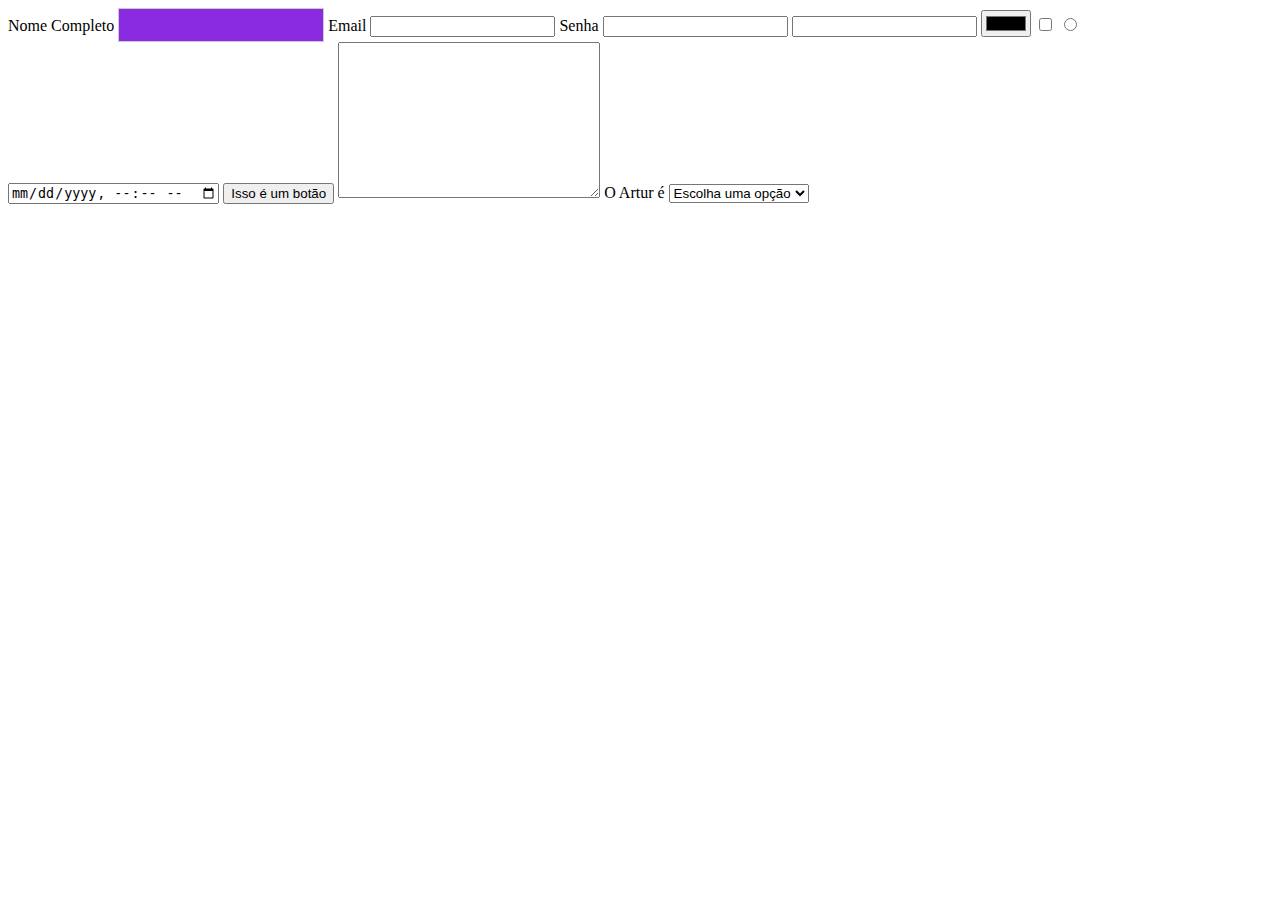
==== Aula 03/pages/index.html @ e98d0863 "Criação de Formulário e tabelas" ====
<!DOCTYPE html>
<html lang="pt-BR">
<head>
    <meta charset="UTF-8">
    <meta http-equiv="X-UA-Compatible" content="IE=edge">
    <meta name="viewport" content="width=device-width, initial-scale=1.0">
    <title>Aula 03</title>

    <style>
        .campoNome
        {
            width: 200px;
            height:30px;
            border: 1px solid #ccc;
            outline: none;
            font-size: 18px;
            background-color: blueviolet;
        }
    </style>
</head>
<body>
    <label for="nomeCompleto">Nome Completo</label>
    <input class="campoNome" type="text" name="nomeCompleto">

    <label for="email">Email</label>
    <input type="email" name="email">

    <label for="senha">Senha</label>
    <input type="password" name="senha">

    <input type="number">
    <input type="color">
    <input type="checkbox">
    <input type="radio">
    <input type="datetime-local">

    <button>Isso é um botão</button>
    <textarea name="" id="" cols="30" rows="10" maxlength="500"></textarea>

    <label for="Artur">O Artur é</label>
    <select name="Artur" id="">
        <option value="" disabled selected>Escolha uma opção</option>
        <option value="">Lindo</option>
        <option value="">Perfeito</option>
        <option value="">Maravilhoso</option>
        <option value="">Gostoso</option>
        
    </select>
</body>
</html>
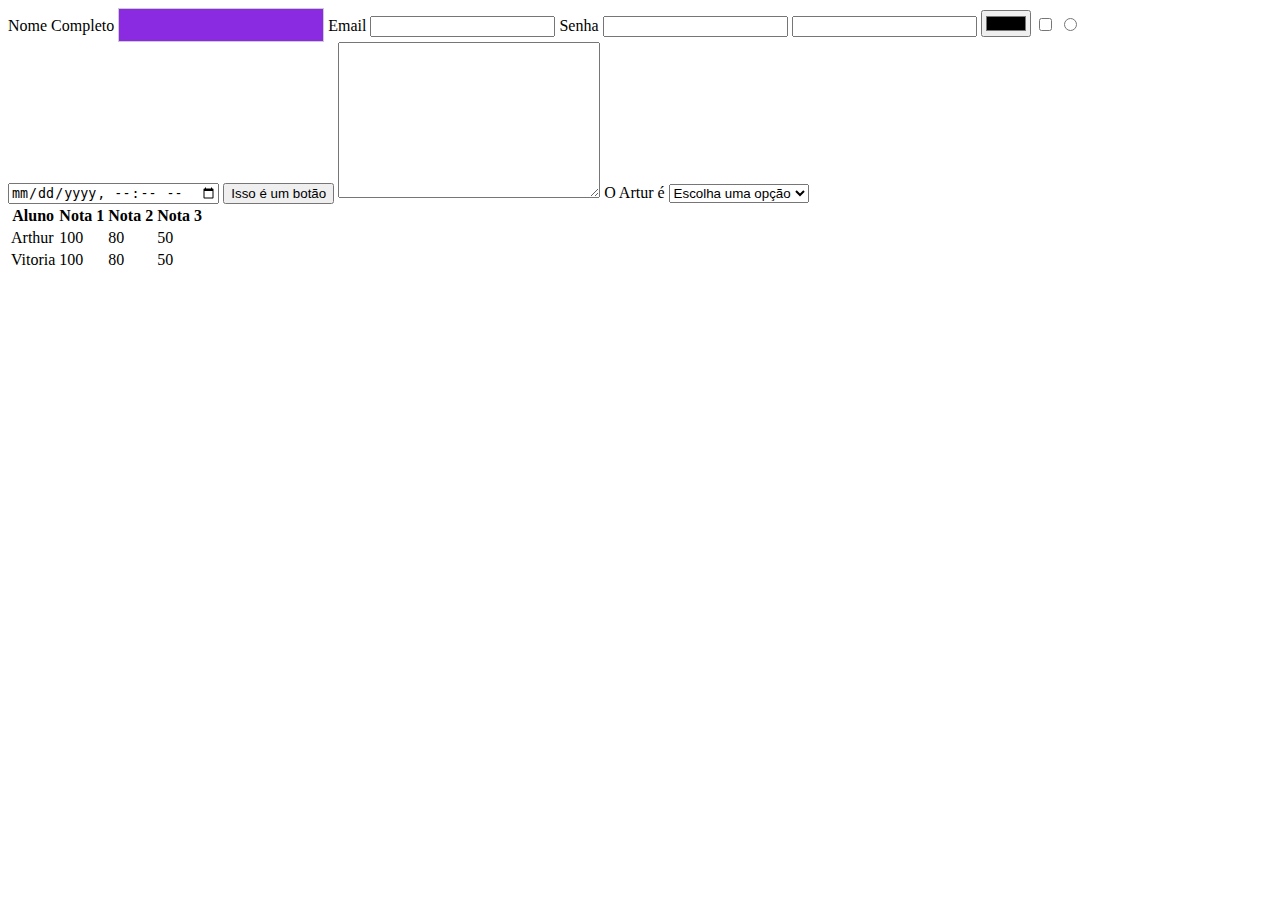
==== commit 441ac6cd: "Aula 04 , criação de campos para login" ====
--- a/Aula 03/pages/index.html
+++ b/Aula 03/pages/index.html
@@ -46,5 +46,34 @@
         <option value="">Gostoso</option>
         
     </select>
+
+      </form>
+
+
+    <!-- Tabelas; -->
+    <!-- TR cria uma linha, TD cria uma coluna, TH um cabeçalho -->
+    <table>
+        <tr>
+            <th>Aluno</th>
+            <th>Nota 1</th>
+            <th>Nota 2</th>
+            <th>Nota 3</th>
+        </tr>
+
+        <tr>
+            <td>Arthur</td>
+            <td>100</td>
+            <td>80</td>
+            <td>50</td>
+        </tr>
+
+        <tr>
+            <td>Vitoria</td>
+            <td>100</td>
+            <td>80</td>
+            <td>50</td>
+        </tr>
+    </table>
+
 </body>
 </html>